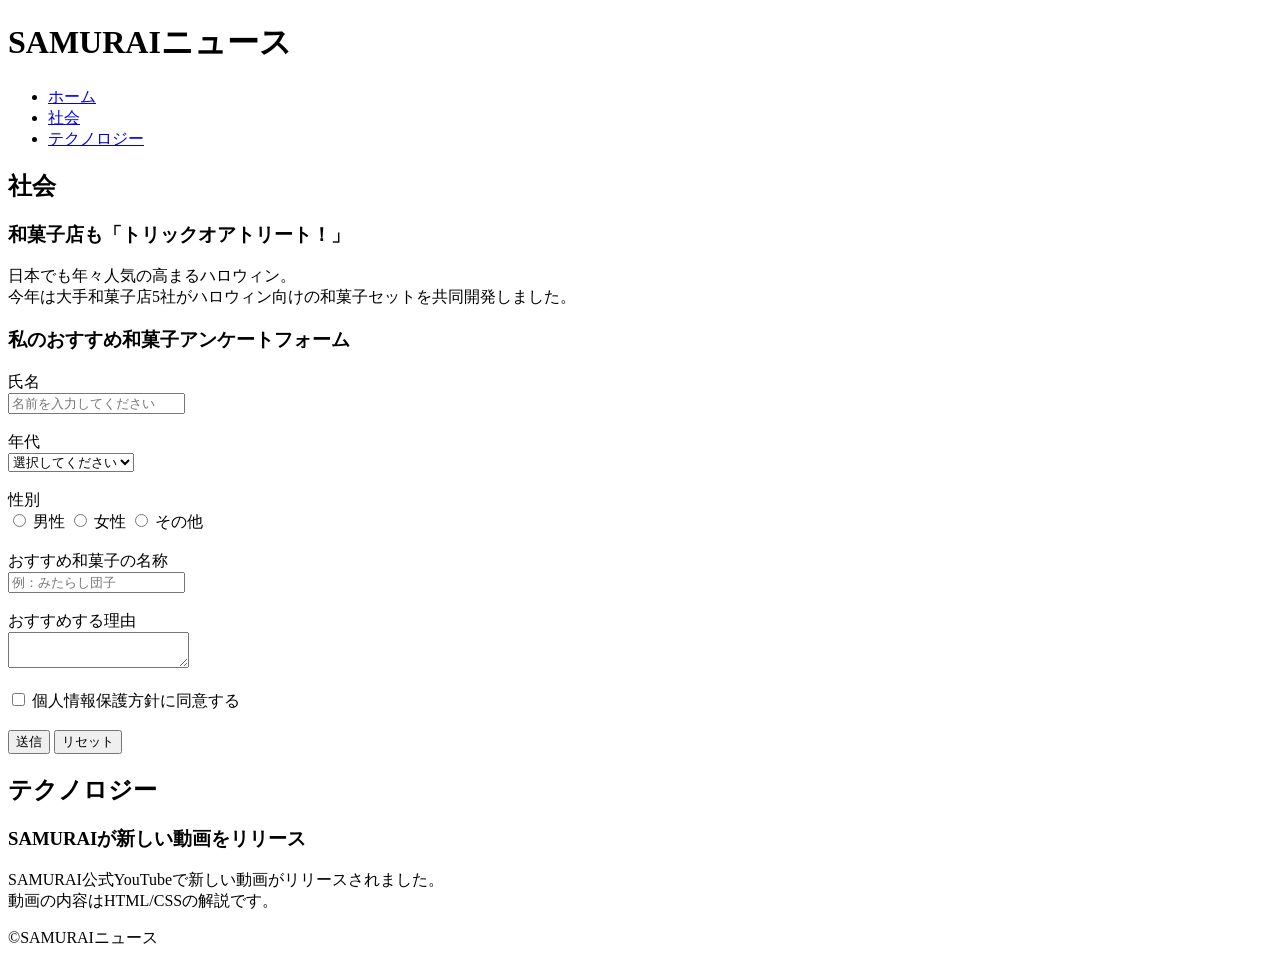
==== kadai_008/index.html @ 5c0eba92 "Create index.html" ====
<!DOCTYPE html>
<html>
<head>
  <title>8章課題</title>
  <meta name="description" content="このページは8章の課題です。">
  <meta charset="UTF-8">
</head>
<body>
  <header>
    <h1>SAMURAIニュース</h1>
    <nav>
  <ul>
    <li><a href="#">ホーム</a></li>
    <li><a href="#">社会</a></li>
    <li><a href="#">テクノロジー</a></li>
  </ul>
</nav>
  </header>
  <main>
    <article>
      <h2>社会</h2>
      <section>
        <h3>和菓子店も「トリックオアトリート！」</h3>
  <p>
    日本でも年々人気の高まるハロウィン。<br>
    今年は大手和菓子店5社がハロウィン向けの和菓子セットを共同開発しました。
  </p>
       </section>
      <section>
        <h3>私のおすすめ和菓子アンケートフォーム</h3>
        <form>
          <label for="name">氏名</label><br>
    <input type="text" id="name" name="name" placeholder="名前を入力してください"><br><br>

    <label for="age">年代</label><br>
    <select id="age" name="age">
      <option value="">選択してください</option>
      <option value="10代以下">10代以下</option>
      <option value="20代">20代</option>
      <option value="30代">30代</option>
      <option value="40代以上">40代以上</option>
    </select><br><br>

    <label>性別</label><br>
    <input type="radio" id="male" name="gender" value="男性">
    <label for="male">男性</label>

    <input type="radio" id="female" name="gender" value="女性">
    <label for="female">女性</label>

    <input type="radio" id="other" name="gender" value="その他">
    <label for="other">その他</label><br><br>

    <label for="wagashi">おすすめ和菓子の名称</label><br>
    <input type="text" id="wagashi" name="wagashi" placeholder="例：みたらし団子"><br><br>

    <label for="reason">おすすめする理由</label><br>
    <textarea id="reason" name="reason"></textarea><br><br>

    <input type="checkbox" id="agree" name="agree" value="同意">
    <label for="agree">個人情報保護方針に同意する</label><br><br>

    <input type="submit" value="送信">
    <input type="reset" value="リセット">
  </form>
</section>
        </form>
      </section>
    </article>
    <article>
      <h2>テクノロジー</h2>
      <section>
        <h3>SAMURAIが新しい動画をリリース</h3>
    <p>
      SAMURAI公式YouTubeで新しい動画がリリースされました。<br>
      動画の内容はHTML/CSSの解説です。
    </p>
      </section>
    </article>
  </main>
  <footer>
    <p>&copy;SAMURAIニュース</p>
  </footer>
</body>
</html>
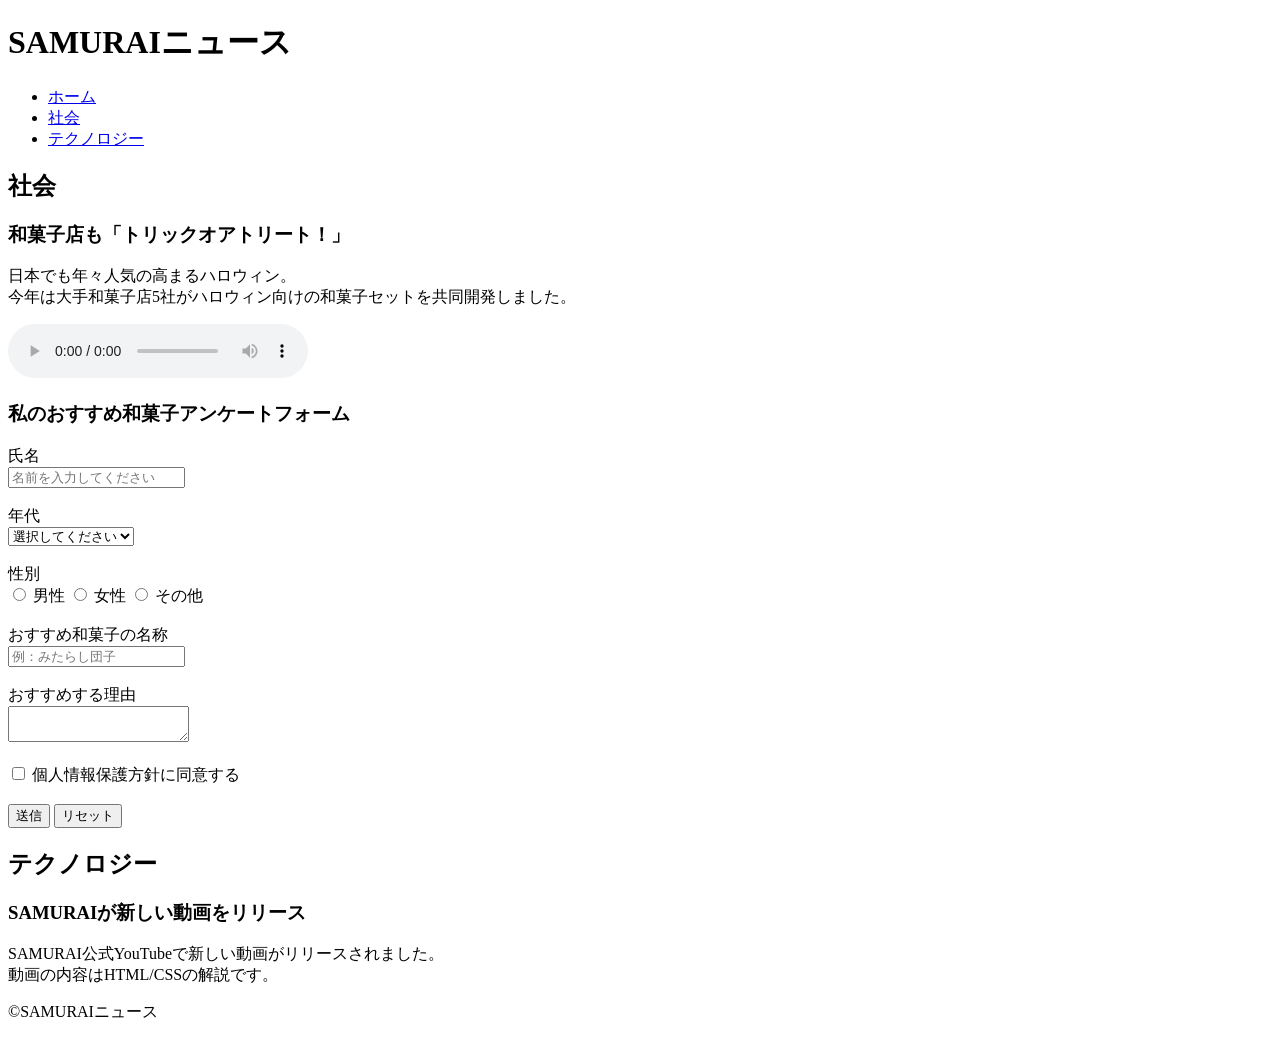
==== commit 41c6e80f: "Update index.html" ====
--- a/kadai_008/index.html
+++ b/kadai_008/index.html
@@ -25,6 +25,10 @@
     日本でも年々人気の高まるハロウィン。<br>
     今年は大手和菓子店5社がハロウィン向けの和菓子セットを共同開発しました。
   </p>
+  <audio controls>
+    <source src="ichi.mp3" type="audio/mpeg">
+  </audio>
+
        </section>
       <section>
         <h3>私のおすすめ和菓子アンケートフォーム</h3>
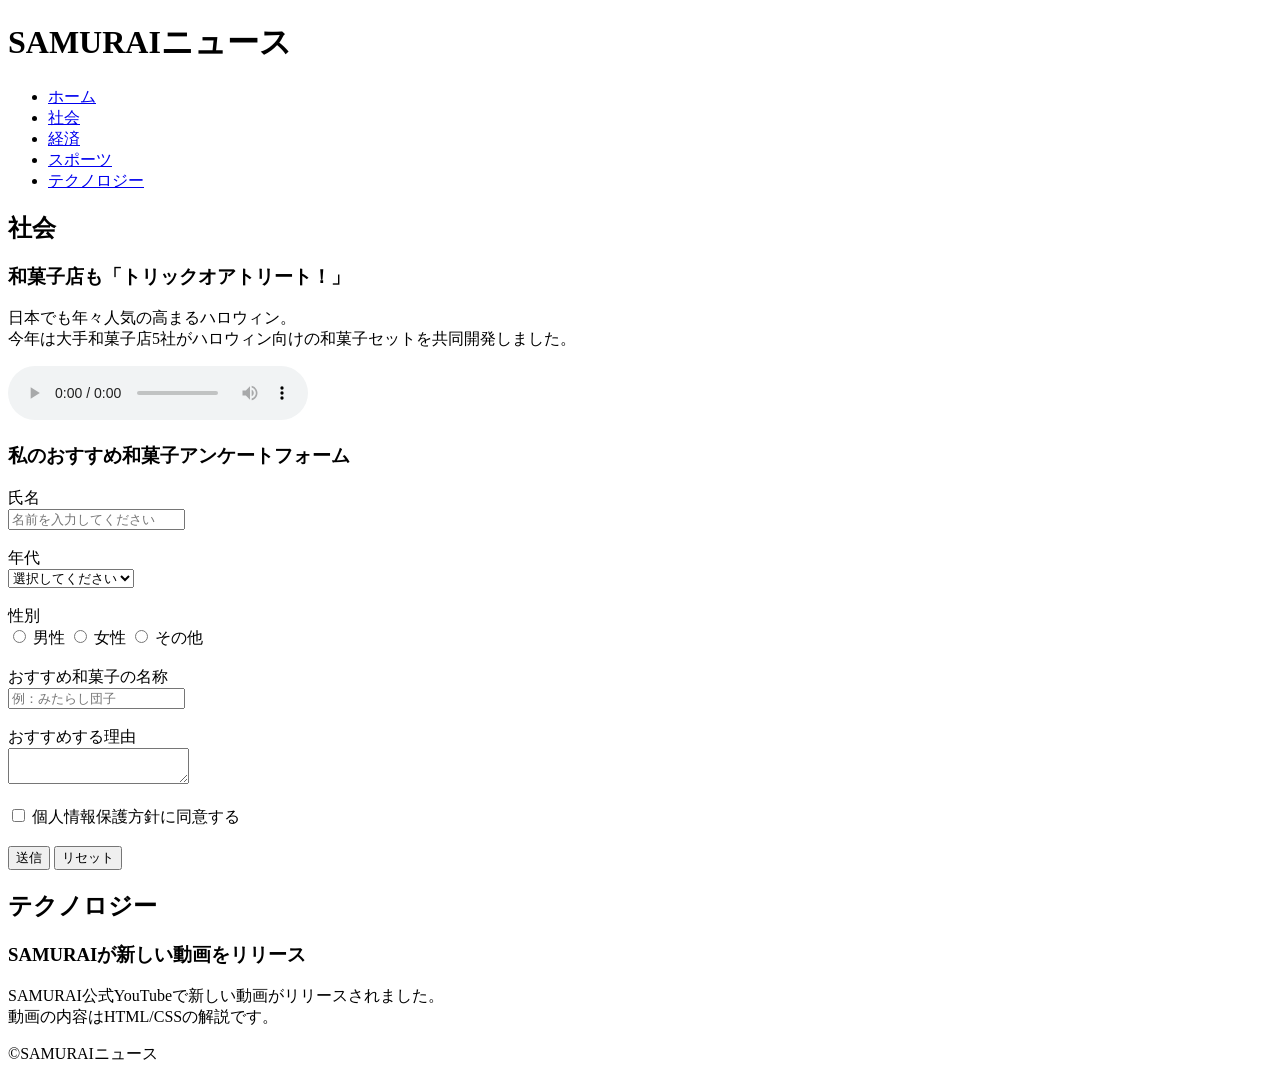
==== commit 5be08549: "Update index.html" ====
--- a/kadai_008/index.html
+++ b/kadai_008/index.html
@@ -10,9 +10,11 @@
     <h1>SAMURAIニュース</h1>
     <nav>
   <ul>
-    <li><a href="#">ホーム</a></li>
-    <li><a href="#">社会</a></li>
-    <li><a href="#">テクノロジー</a></li>
+    <li><a href="https://www.sejuku.net/">ホーム</a></li>
+    <li><a href="https://www.sejuku.net/">社会</a></li>
+    <li><a href="https://www.sejuku.net/">経済</a></li>
+    <li><a href="https://www.sejuku.net/">スポーツ</a></li>
+    <li><a href="https://www.sejuku.net/">テクノロジー</a></li>
   </ul>
 </nav>
   </header>
@@ -68,8 +70,6 @@
     <input type="reset" value="リセット">
   </form>
 </section>
-        </form>
-      </section>
     </article>
     <article>
       <h2>テクノロジー</h2>
